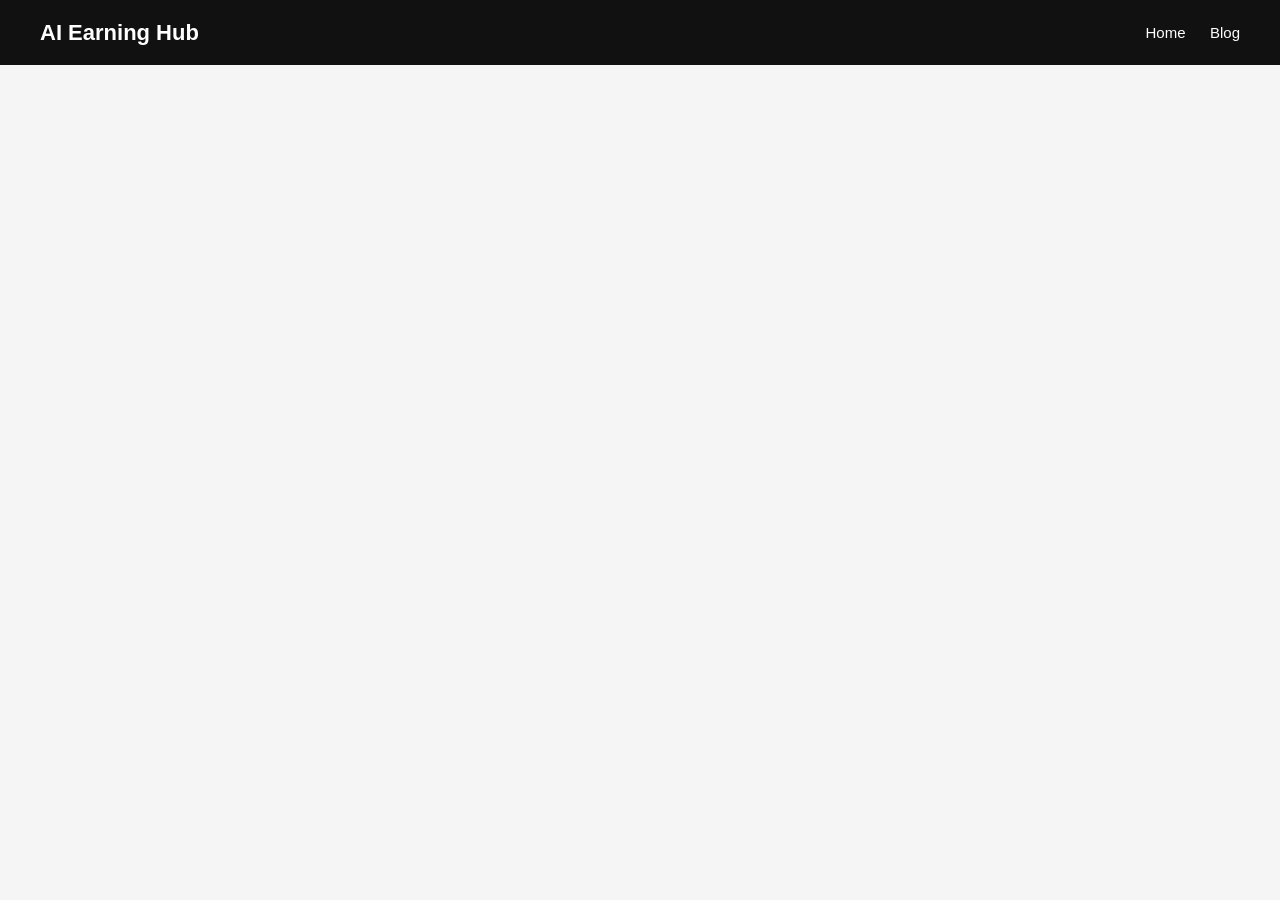
==== blog.html @ 42974e48 "Update blog.html" ====
<!DOCTYPE html>

<html lang="en">

<head>

<meta charset="UTF-8">
<meta name="viewport" content="width=device-width, initial-scale=1.0">

<title>Blog Post</title>

<link rel="stylesheet" href="css/style.css">

</head>

<body>

<header class="navbar">

<div class="logo">
AI Earning Hub
</div>

<nav>

<a href="index.html">Home</a> <a href="blog.html">Blog</a>

</nav>

</header>

<section class="post-container">

<div id="post-content"></div>

</section>

<script src="js/post.js"></script>

</body>

</html>
---- css/style.css ----
html{
scroll-behavior:smooth;
}

/* RESET */

*{
margin:0;
padding:0;
box-sizing:border-box;
}

/* BODY */

body{
font-family:'Poppins',sans-serif;
background:#f5f5f5;
color:#333;
line-height:1.6;
}

/* NAVBAR */

.navbar{
display:flex;
justify-content:space-between;
align-items:center;
padding:15px 40px;
background:#111;
color:white;
}

.logo{
font-size:22px;
font-weight:600;
}

.navbar nav a{
color:white;
margin-left:20px;
text-decoration:none;
font-size:15px;
}

.navbar nav a:hover

/* HERO SECTION */

.hero{
text-align:center;
padding:100px 20px;
background:linear-gradient(135deg,#667eea,#764ba2);
color:white;
}

.hero h1{
font-size:40px;
margin-bottom:15px;
}

.hero p{
font-size:18px;
margin-bottom:20px;
}

.btn{
display:inline-block;
padding:12px 25px;
background:white;
color:#333;
border-radius:5px;
text-decoration:none;
font-weight:600;
}

.btn:hover

/* POSTS SECTION */

.posts{
padding:60px 40px;
}

.posts h2{
text-align:center;
margin-bottom:40px;
}

/* BLOG GRID */

#blog-container{
display:grid;
grid-template-columns:repeat(auto-fit,minmax(250px,1fr));
gap:25px;
}

/* BLOG CARD */

.card{
background:white;
padding:20px;
border-radius:10px;
box-shadow:0 5px 10px rgba(0,0,0,0.1);
transition:0.3s;
}

.card:hover{
transform:translateY(-5px);
}

.card h3{
margin-bottom:10px;
}

.card p{
font-size:14px;
margin-bottom:15px;
}

.card a{
text-decoration:none;
color:#667eea;
font-weight:600;
}

/* ABOUT */

.about{
background:white;
padding:60px 40px;
text-align:center;
}

.about h2{
margin-bottom:20px;
}

/* FOOTER */

footer{
background:#111;
color:white;
text-align:center;
padding:20px;
margin-top:40px;
}

/* RESPONSIVE */

@media(max-width:768px){

.navbar{
flex-direction:column;
}

.navbar nav{
margin-top:10px;
}

.hero h1{
font-size:28px;
}

.posts{
padding:40px 20px;
}
  .filters{
display:flex;
justify-content:center;
gap:10px;
margin-bottom:30px;
}

#search{
padding:10px;
width:250px;
border-radius:5px;
border:1px solid #ccc;
}

#category{
padding:10px;
border-radius:5px;
border:1px solid #ccc;
}


}
.filters{
display:flex;
justify-content:center;
gap:15px;
margin-bottom:30px;
}

#search{
padding:10px;
width:260px;
border-radius:6px;
border:1px solid #ccc;
}

#category{
padding:10px;
border-radius:6px;
border:1px solid #ccc;
}
.card-img{
width:100%;
height:180px;
object-fit:cover;
border-radius:8px;
margin-bottom:10px;
}

.card-img{
width:100%;
height:180px;
object-fit:cover;
border-radius:8px;
margin-bottom:10px;
}
.card{
background:white;
padding:20px;
border-radius:10px;
box-shadow:0 5px 15px rgba(0,0,0,0.1);
transition:0.3s;
}

.card:hover{
transform:translateY(-8px);
box-shadow:0 10px 25px rgba(0,0,0,0.2);
}
.card a{
display:inline-block;
margin-top:10px;
text-decoration:none;
background:#667eea;
color:white;
padding:8px 14px;
border-radius:6px;
font-size:14px;
}

.card a:hover
.card-img{
width:100%;
height:180px;
object-fit:cover;
border-radius:8px;
margin-bottom:10px;
transition:0.3s;
}

.card-img:hover{
transform:scale(1.05);
}
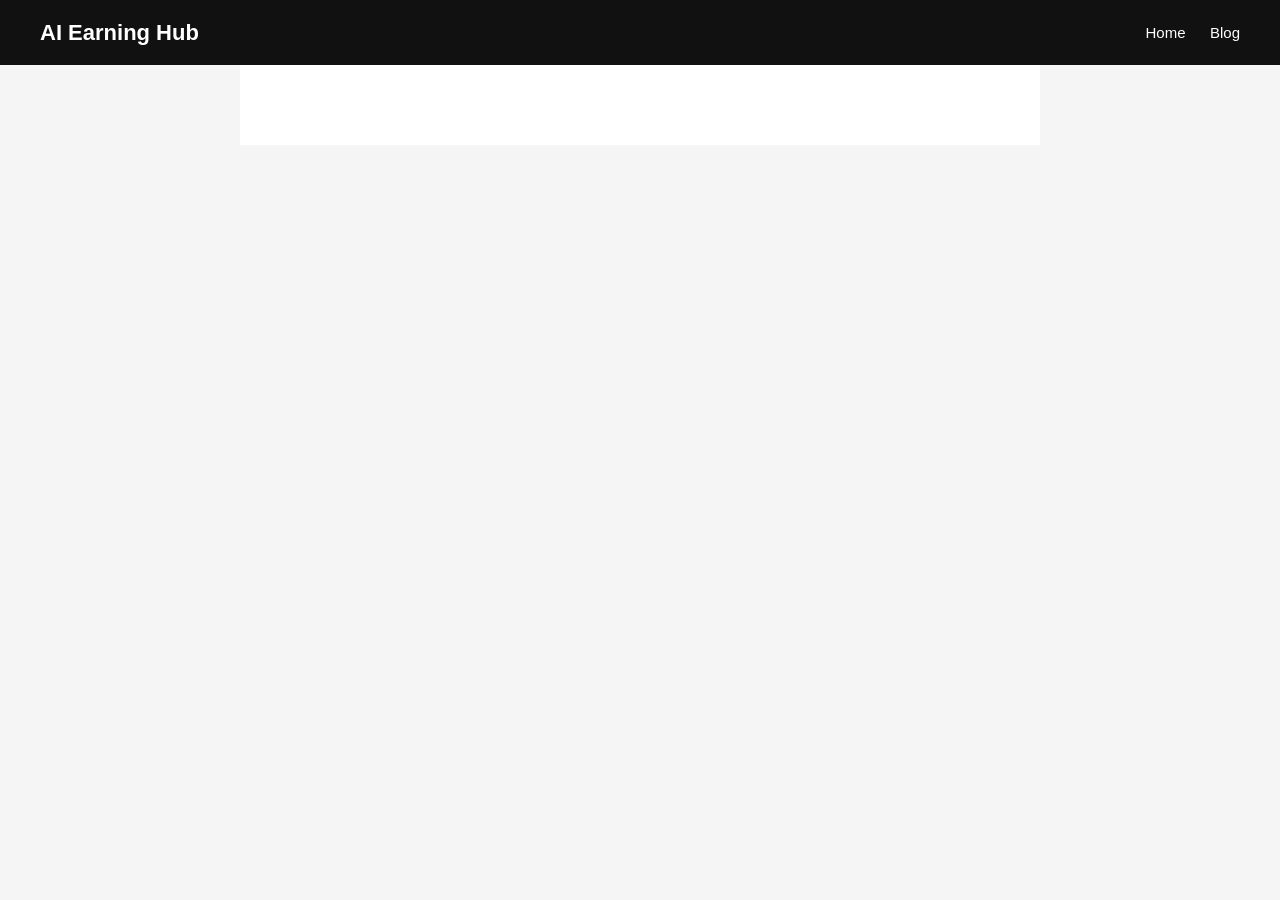
==== commit ab88801d: "Update blog.html" ====
--- a/blog.html
+++ b/blog.html
@@ -23,7 +23,7 @@
 
 <nav>
 
-<a href="index.html">Home</a> <a href="blog.html">Blog</a>
+<a href="index.html">Home</a> <a href="post.html">Blog</a>
 
 </nav>
 
@@ -40,3 +40,4 @@
 </body>
 
 </html>
+
--- a/css/style.css
+++ b/css/style.css
@@ -257,4 +257,17 @@
 transform:scale(1.05);
 }
 
-
+.post-container{
+max-width:800px;
+margin:auto;
+padding:40px;
+background:white;
+}
+
+.post-img{
+width:100%;
+border-radius:10px;
+margin:20px 0;
+}
+
+
